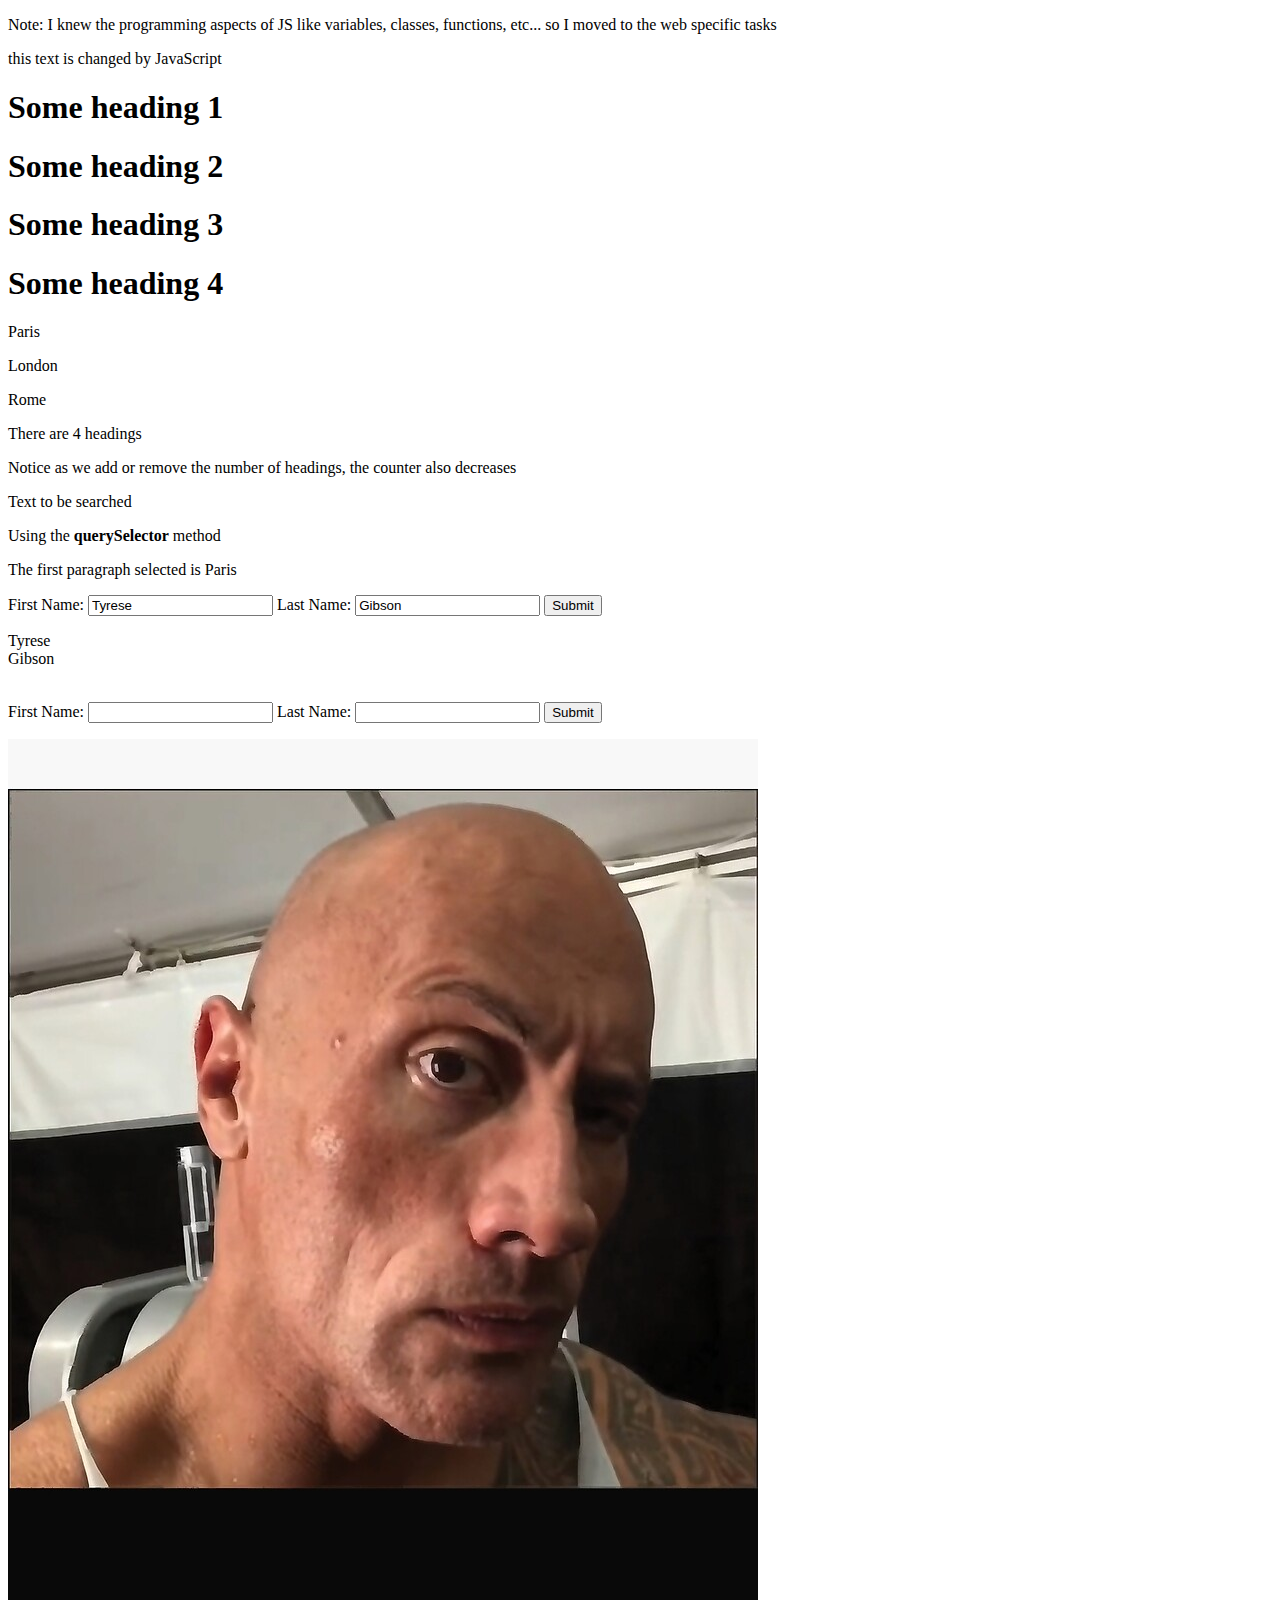
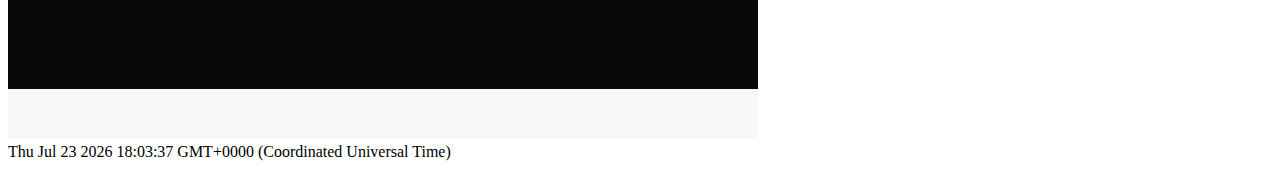
==== JSTutorial/index.html @ cba5289d "Day 9 (JavaScript)" ====
<!DOCTYPE html>
<html lang="en">
    <head>
        <title>JavaScript Web Tutorial</title>
        <meta charset="UTF-8">
        <link ref="stylesheet" href="style.css">
    </head>
    <body>
        <p>Note: I knew the programming aspects of JS like variables, classes, functions, etc... so I moved to the web specific tasks</p>
        <div id="methods">
            <!-- This paragraph is going to be changed by JavaScript -->
            <p id="p1"></p>
        </div>
        <section id="documentClass">
            <!-- these elements can also be found using JavaScript -->
            <h1>Some heading 1</h1>
            <h1>Some heading 2</h1>
            <h1>Some heading 3</h1>
            <h1>Some heading 4</h1>
            <p class="loc">Paris</p>
            <p class="loc">London</p>
            <p class="loc">Rome</p>
            <p id="p2"></p>
            <span>Notice as we add or remove the number of headings, the counter also decreases</span>
        </section>
        <!-- Query Selectors allow retrieval of certain tags as well -->
        <div id="querySel">
            <p>Text to be searched</p>
            <p>Using the <b>querySelector</b> method</p>
            <p id="p3"></p>
            <div id="objQuerySel">
                <form id="f1" name="form1" target="_self">
                    <label>First Name:</label>
                    <input type="textbox" value="Tyrese">
                    <label>Last Name:</label>
                    <input type="textbox" value="Gibson">
                    <input type="submit">
                    <p id="fElems"></p>
                </form>
                <form id="f2" name="form2" target="_blank" onsubmit="return validateForm()" method="post">
                    <label>First Name:</label>
                    <input type="textbox">
                    <label>Last Name:</label>
                    <input type="textbox">
                    <input type="submit">
                    <p id="sElems"></p>
                </form>
                <!-- sometimes JS can place restrictions on forms (i.e. not submitting when missing a required text field) -->
            </div>
            <div id="modifyingElements">
                <img id="img1" src="djohn.jpeg">
            </div>
            
        </div>
        <script src="script.js"></script>
    </body>
</html>
---- JSTutorial/style.css ----
#img1 {
    max-width: 200px;
}
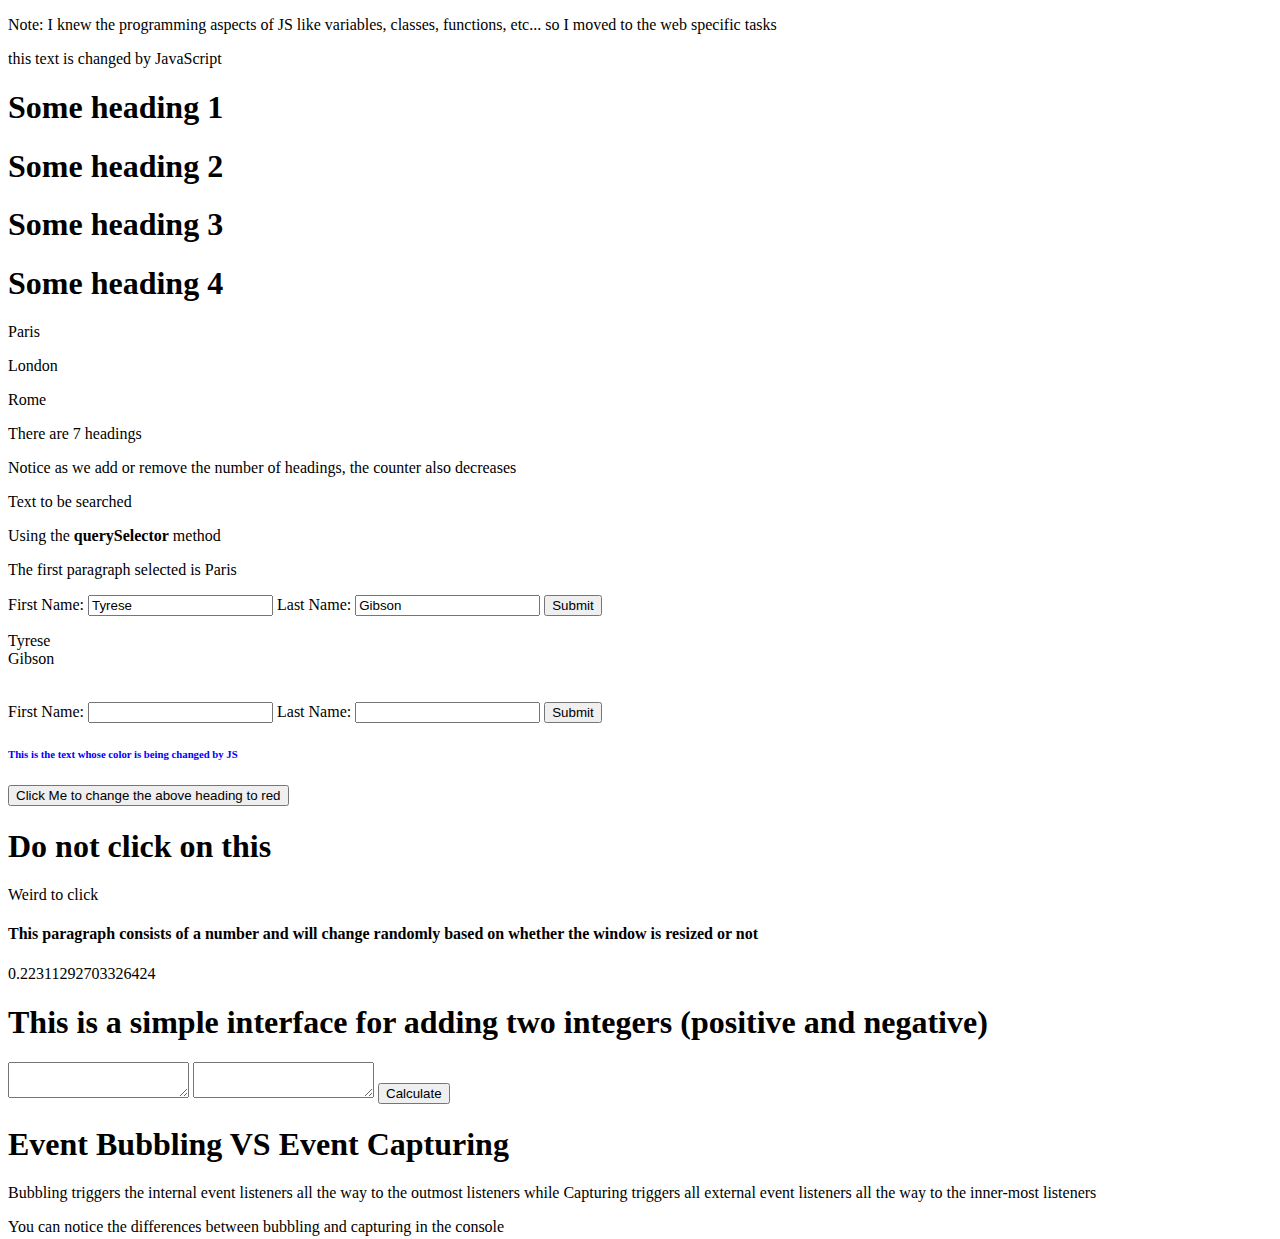
==== commit 821fdd4c: "Events in JS" ====
--- a/JSTutorial/index.html
+++ b/JSTutorial/index.html
@@ -24,7 +24,7 @@
             <span>Notice as we add or remove the number of headings, the counter also decreases</span>
         </section>
         <!-- Query Selectors allow retrieval of certain tags as well -->
-        <div id="querySel">
+        <section id="querySel">
             <p>Text to be searched</p>
             <p>Using the <b>querySelector</b> method</p>
             <p id="p3"></p>
@@ -47,10 +47,33 @@
                 </form>
                 <!-- sometimes JS can place restrictions on forms (i.e. not submitting when missing a required text field) -->
             </div>
-            <div id="modifyingElements">
-                <img id="img1" src="djohn.jpeg">
+            <div>
+                <h6 id="changeCSS">This is the text whose color is being changed by JS </h6>
+                <!-- event handling -->
+                <button id="btn" type="button">Click Me to change the above heading to red</button>
             </div>
-            
+            <div id="Events">
+                <h1 id="h1" onmouseover="document.getElementById('h1').innerHTML = 'Do not even think about clicking it'" onmouseout="document.getElementById('h1').innerHTML = 'Do not click on this'"onclick="document.getElementById('h1').innerHTML = 'What did I just say?'">Do not click on this</h1>
+                <!-- a JS function can also go here-->
+                <p id="mult">Weird to click</p>
+                <h4>This paragraph consists of a number and will change randomly based on whether the window is resized or not</h4>
+                <p id="w"></p>
+            </div>
+            <section id="AddTwoNums">
+                <h1>This is a simple interface for adding two integers (positive and negative)</h1>
+                <textarea id="n1"></textarea>
+                <textarea id="n2"></textarea>
+                <button id="calc">Calculate</button>
+                <p id="res"></p>
+            </section>
+            <div id="bubcap">
+                <h1>Event Bubbling VS Event Capturing</h1>
+                <p id="para">Bubbling triggers the internal event listeners all the way to the outmost listeners
+                    while Capturing triggers all external event listeners all the way to the inner-most listeners
+                </p>
+                <p id="para1">You can notice the differences between bubbling and capturing in the console
+                </p>
+            </div>
         </div>
         <script src="script.js"></script>
     </body>
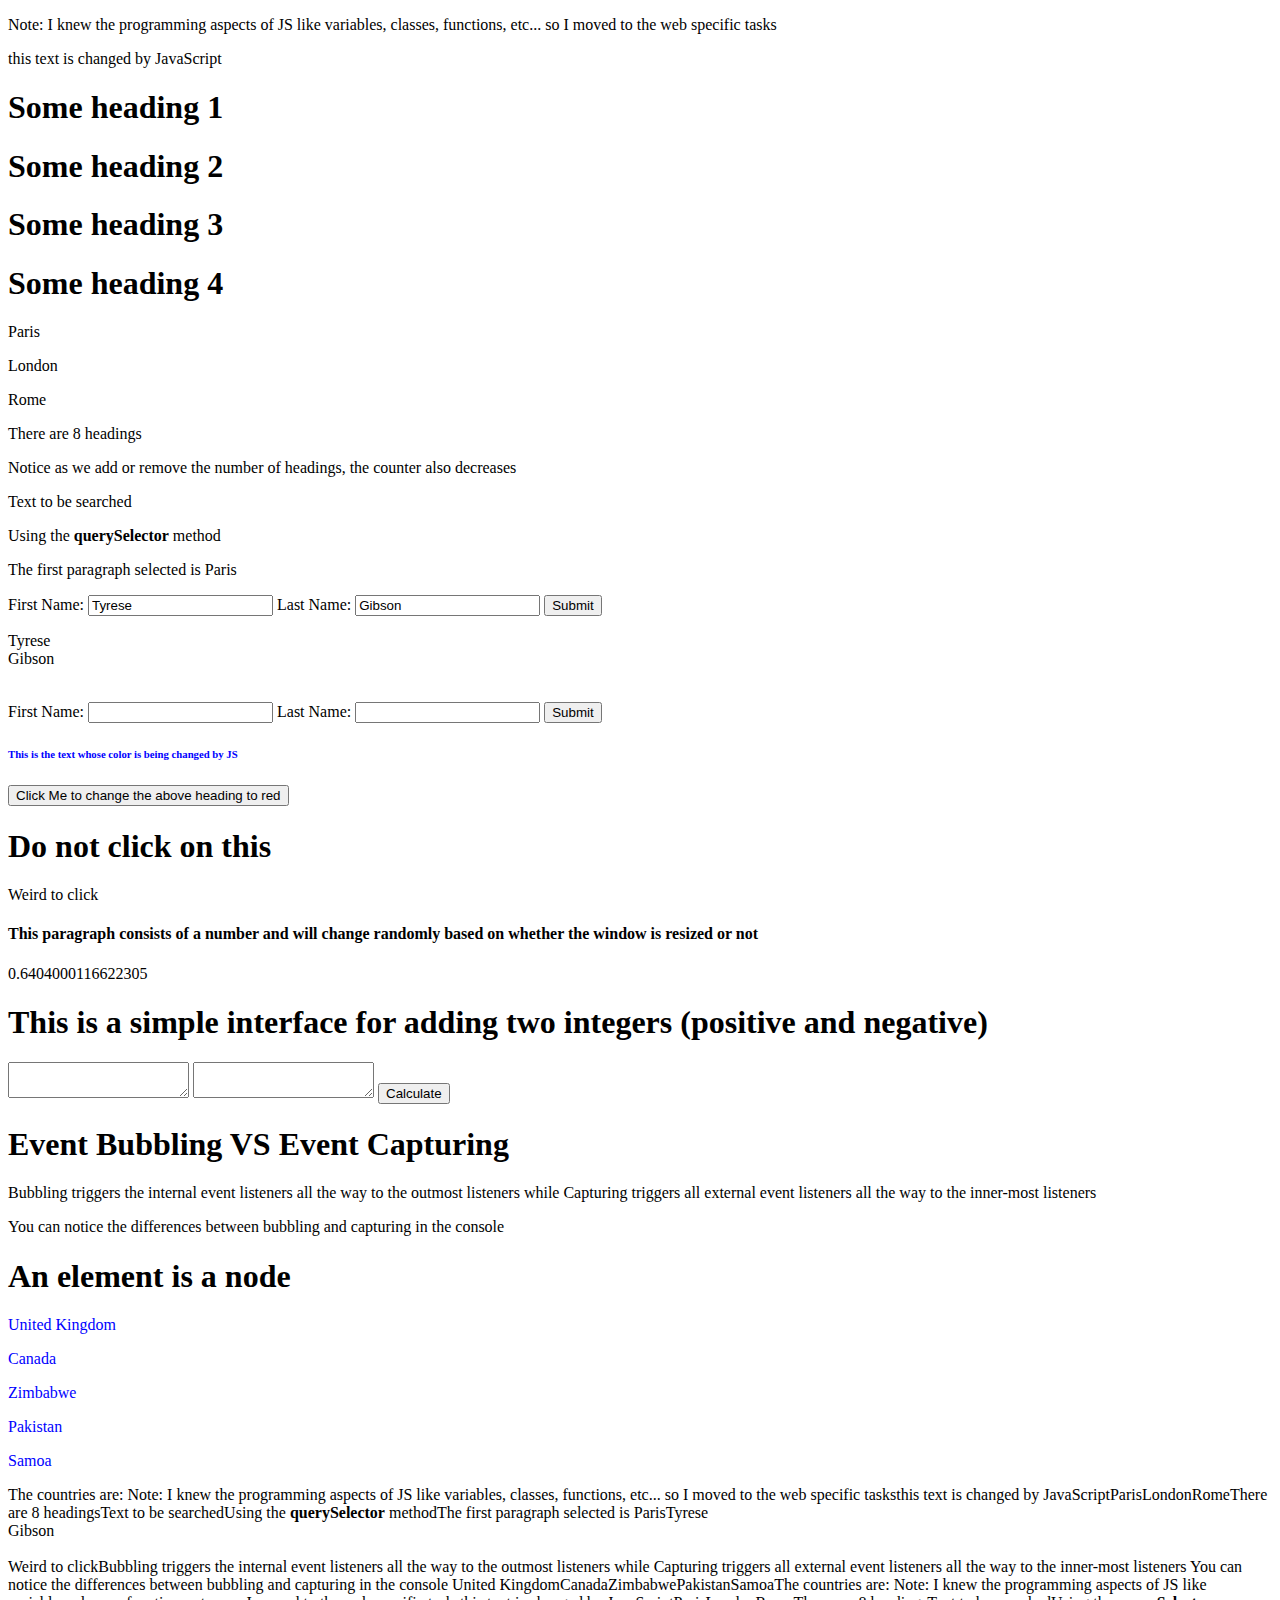
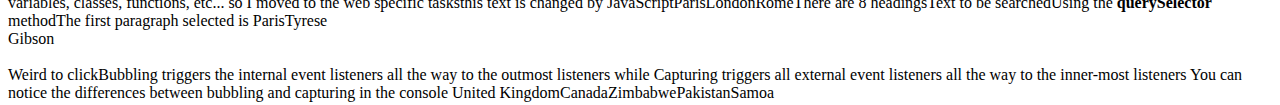
==== commit c1fb657d: "Day 11 JS Nodes and CSS Animations" ====
--- a/JSTutorial/index.html
+++ b/JSTutorial/index.html
@@ -3,7 +3,7 @@
     <head>
         <title>JavaScript Web Tutorial</title>
         <meta charset="UTF-8">
-        <link ref="stylesheet" href="style.css">
+        <link rel="stylesheet" href="style.css">
     </head>
     <body>
         <p>Note: I knew the programming aspects of JS like variables, classes, functions, etc... so I moved to the web specific tasks</p>
@@ -74,6 +74,17 @@
                 <p id="para1">You can notice the differences between bubbling and capturing in the console
                 </p>
             </div>
+            <div id="nodes">
+                <h1 id="nh1">An element is a node</h1>
+            </div>
+            <div id="collections">
+                <p class="country">United Kingdom</p>
+                <p class="country">Canada</p>
+                <p class="country">Zimbabwe</p>
+                <p class="country">Pakistan</p>
+                <p class="country">Samoa</p>
+                <p id="output"></p>
+            </div>
         </div>
         <script src="script.js"></script>
     </body>
--- a/JSTutorial/style.css
+++ b/JSTutorial/style.css
@@ -1,3 +1,6 @@
 #img1 {
     max-width: 200px;
+}
+.country{
+    color: blue;
 }